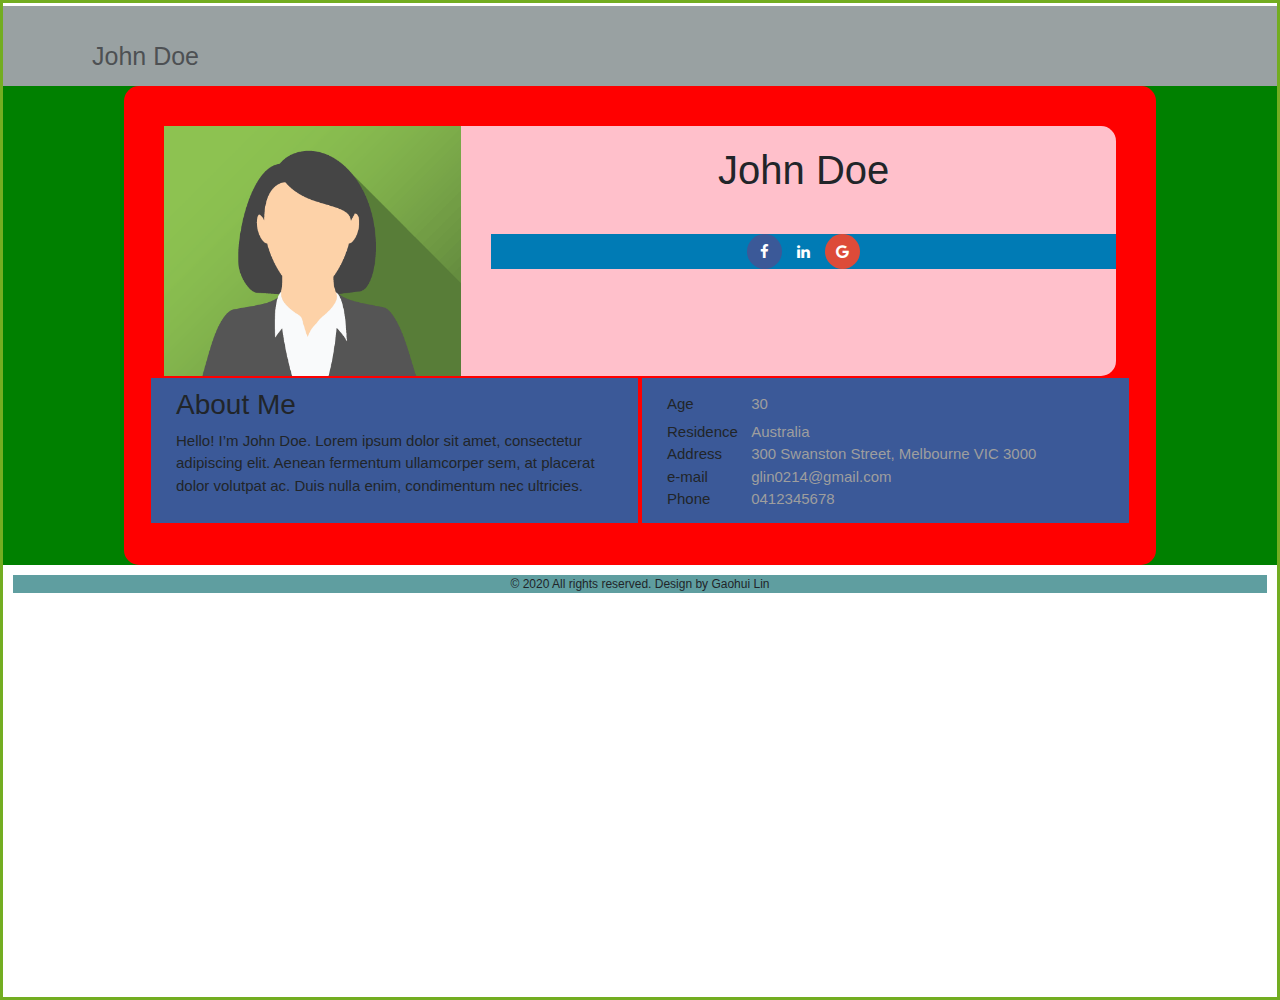
==== index.html @ c60b6b3c "first commit" ====
<!DOCTYPE html>

<html>
  <head>
    <title>My Personal Page</title>
    <link rel="stylesheet" href="StyleSheet/style.css" />
    <!-- boostrap required meta tags -->
    <meta charset="utf-8" />
    <meta name="viewport" content="width=device-width, initial-scale=1" />
    <!-- Boostrap CSS -->
    <link
      rel="stylesheet"
      href="https://stackpath.bootstrapcdn.com/bootstrap/4.5.2/css/bootstrap.min.css"
      integrity="sha384-JcKb8q3iqJ61gNV9KGb8thSsNjpSL0n8PARn9HuZOnIxN0hoP+VmmDGMN5t9UJ0Z"
      crossorigin="anonymous"
    />
    <!-- Social media Icon (W3Scool)-->
    <link
      rel="stylesheet"
      href="https://cdnjs.cloudflare.com/ajax/libs/font-awesome/4.7.0/css/font-awesome.min.css"
    />
  </head>

  <body>
    <div class="main">
      <header class="header">
        <div class="header__content">
          <div class="site__title">
            <div class="site__title__content">
              John Doe
            </div>
          </div>
          <!--  
          <div class="site__nav">
            <ul class="site__nav__menu">
              <li class="nav__options"><a href="#home">Home</a></li>
              <li class="nav__options"><a href="#resume">Resume</a></li>
              <li class="nav__options"><a href="#services">Services</a></li>
              <li class="nav__options"><a href="#blog">Blog</a></li>
              <li class="nav__options"><a href="#contact">Contact</a></li>
            </ul>
          </div>
        --></div>
      </header>

      <main class="main__content">
        <!-- Home Page start -->
        <section class="home__page">
          <div class="home__page__header">
            <div class="row">
              <div class="col-sm-4 col-md-4 col-lg-4">
                <div class="photo"></div>
              </div>

              <div class="col-sm-8 col-md-8 col-lg-8">
                <div class="name__title">
                  <h1>John Doe</h1>
                </div>

                <div class="social__media">
                  <a href="#" class="fa fa-facebook"></a>
                  <a href="#" class="fa fa-linkedin"></a>
                  <a href="#" class="fa fa-google"></a>
                </div>
              </div>
            </div>
          </div>

          <div class="row">
            <div class="col-sm-6 col-md-6 col-lg-6">
              <div class="about__me">
                <h3>About Me</h3>
                <p>
                  Hello! I’m John Doe. Lorem ipsum dolor sit amet, consectetur
                  adipiscing elit. Aenean fermentum ullamcorper sem, at placerat
                  dolor volutpat ac. Duis nulla enim, condimentum nec ultricies.
                </p>
              </div>
            </div>
            <div class="col-sm-6 col-md-6 col-lg-6">
              <ul class="info__list">
                <li class="info__list__items">
                  <span class="key">Age</span>
                  <span class="value">30</span>
                </li>
                <li>
                  <span class="key">Residence</span>
                  <span class="value">Australia</span>
                </li>
                <li>
                  <span class="key">Address</span>
                  <span class="value"
                    >300 Swanston Street, Melbourne VIC 3000</span
                  >
                </li>
                <li>
                  <span class="key">e-mail</span>
                  <span class="value">glin0214@gmail.com</span>
                </li>
                <li>
                  <span class="key">Phone</span>
                  <span class="value">0412345678</span>
                </li>
              </ul>
            </div>
          </div>
        </section>
        <!-- Home Page end -->
      </main>

      <footer>
        <div class="copyrights">&#169 2020 All rights reserved. Design by Gaohui Lin</div>
      </footer>
    </div>

    <!-- script for Boostrap -->
    <script
      src="https://code.jquery.com/jquery-3.5.1.slim.min.js"
      integrity="sha384-DfXdz2htPH0lsSSs5nCTpuj/zy4C+OGpamoFVy38MVBnE+IbbVYUew+OrCXaRkfj"
      crossorigin="anonymous"
    ></script>
    <script
      src="https://cdn.jsdelivr.net/npm/popper.js@1.16.1/dist/umd/popper.min.js"
      integrity="sha384-9/reFTGAW83EW2RDu2S0VKaIzap3H66lZH81PoYlFhbGU+6BZp6G7niu735Sk7lN"
      crossorigin="anonymous"
    ></script>
    <script
      src="https://stackpath.bootstrapcdn.com/bootstrap/4.5.2/js/bootstrap.min.js"
      integrity="sha384-B4gt1jrGC7Jh4AgTPSdUtOBvfO8shuf57BaghqFfPlYxofvL8/KUEfYiJOMMV+rV"
      crossorigin="anonymous"
    ></script>
  </body>
</html>
---- StyleSheet/style.css ----
.main {
  width: 100%;
  height: 1000px;
  border: 3px solid #73ad21;
  font-size: 15px;
}

.header {
  height: 80px;
  top: 1px;
  margin-top: 3px;
  position: -webkit-sticky;
  position: sticky;
  background-color: #808a8b;
  z-index: 2;
  opacity: 0.8;
}

.header__content {
  max-width: 1096px;
  margin: 0 auto;
}

.site__title {
  float: left;
  z-index: 100;
  text-align: center;
  position: relative;
  line-height: 1;
}

.site__title__content {
  font-size: 25px;
  margin: 38px 0 0 0;
}

.site__nav {
  background-color: rosybrown;
  float: right;
}

.site__nav__menu {
  display: block;
  float: left;
}

.nav__options {
  display: inline-block;
  margin: 20px 10px 10px;
  text-align: center;
  line-height: 1;
}

a {
  text-decoration: none;
}

.main__content {
  background-color: green;
}

.home__page {
  height: auto;
  max-width: 1032px;
  background-color: red;
  margin: 0 auto;
  border-radius: 15px;
  overflow: visible;
  padding: 40px;
  visibility: visible;
}

.home__page__header {
  background-color: pink;
  border-radius: 15px;
}

.photo {
  min-width: 280px;
  min-height: 250px;
  background: url(/Images/img_avatar2.png) no-repeat center;
  background-size: cover;
}

.name__section {
  border: 3px solid white;
  background-color: greenyellow;
  min-height: 100px;
}

.name__title {
  text-align: center;
  margin-top: 20px;
}

.social__media {
  text-align: center;
  position: relative;
  margin-top: 40px;
  background-color: #007bb5;
}

.fa {
  padding: 10px;
  width: 35px;
  border-radius: 100%;
}

.fa:hover {
  opacity: 0.5;
}

.fa-facebook {
  background-color: #3b5998;
  color: white;
}

.fa-linkedin {
  background: #007bb5;
  color: white;
}

.fa-google {
  background: #dd4b39;
  color: white;
}

.col-sm-6,
.col-md-6,
.col-lg-6 {
  background-color: #3b5998;
  border: 2px solid red;
}

.about__me {
  padding: 10px;
}

.info__list {
  list-style: none;
  padding: 10px;
  margin: 0;
}

.info__list__items {
  margin: 5px 0;
}

.key {
  display: inline-block;
  min-width: 80px;
}

.value {
  display: inline-block;
  color: #9e9e9e;
}

.copyrights {
  text-align: center;
  margin: 10px;
  background-color: cadetblue;
  font-size: 12px;
}
/*# sourceMappingURL=style.css.map */
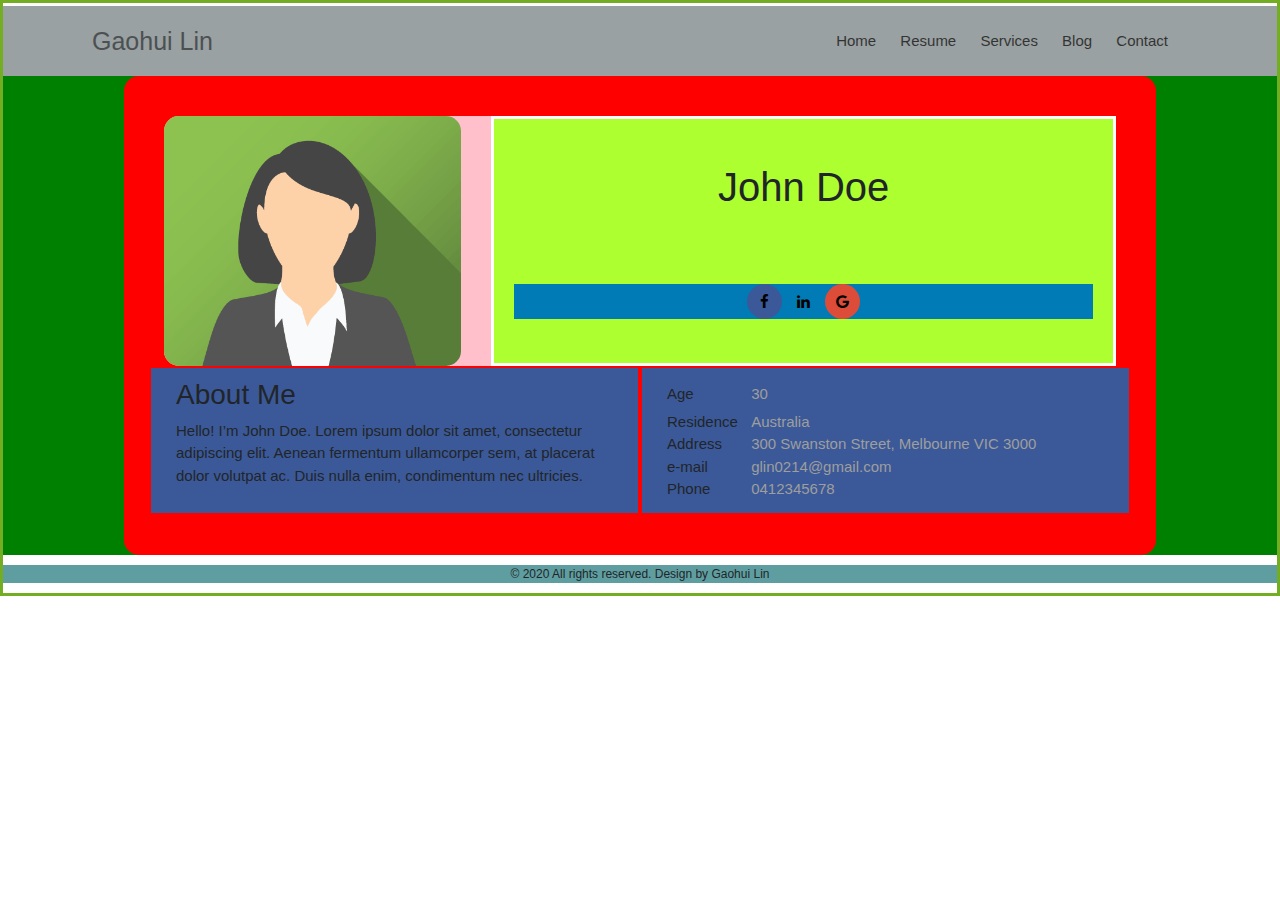
==== commit fd7ddc1e: "Add responsive menu" ====
--- a/index.html
+++ b/index.html
@@ -25,24 +25,29 @@
     <div class="main">
       <header class="header">
         <div class="header__content">
+          <!-- title -->
           <div class="site__title">
             <div class="site__title__content">
-              John Doe
+              Gaohui Lin
             </div>
           </div>
-          <!--  
+          <!-- menu  -->
           <div class="site__nav">
+             <a class="nav__icon" href="#moblenav">
+                <i class="fa fa-bars"></i>
+              </a>
             <ul class="site__nav__menu">
               <li class="nav__options"><a href="#home">Home</a></li>
               <li class="nav__options"><a href="#resume">Resume</a></li>
               <li class="nav__options"><a href="#services">Services</a></li>
               <li class="nav__options"><a href="#blog">Blog</a></li>
               <li class="nav__options"><a href="#contact">Contact</a></li>
-            </ul>
+            </ul> 
           </div>
-        --></div>
+          
+
+       </div>
       </header>
-
       <main class="main__content">
         <!-- Home Page start -->
         <section class="home__page">
@@ -53,14 +58,16 @@
               </div>
 
               <div class="col-sm-8 col-md-8 col-lg-8">
-                <div class="name__title">
-                  <h1>John Doe</h1>
-                </div>
+                <div class="name__section">
+                  <div class="name__title">
+                    <h1>John Doe</h1>
+                  </div>
 
-                <div class="social__media">
-                  <a href="#" class="fa fa-facebook"></a>
-                  <a href="#" class="fa fa-linkedin"></a>
-                  <a href="#" class="fa fa-google"></a>
+                  <div class="social__media">
+                    <a href="#" class="fa fa-facebook"></a>
+                    <a href="#" class="fa fa-linkedin"></a>
+                    <a href="#" class="fa fa-google"></a>
+                  </div>
                 </div>
               </div>
             </div>
@@ -112,7 +119,7 @@
         <div class="copyrights">&#169 2020 All rights reserved. Design by Gaohui Lin</div>
       </footer>
     </div>
-
+  <script type="text/javascript" src="/Scripts/script.js"></script>
     <!-- script for Boostrap -->
     <script
       src="https://code.jquery.com/jquery-3.5.1.slim.min.js"
--- a/StyleSheet/style.css
+++ b/StyleSheet/style.css
@@ -1,19 +1,17 @@
 .main {
-  width: 100%;
-  height: 1000px;
   border: 3px solid #73ad21;
   font-size: 15px;
 }
 
 .header {
-  height: 80px;
-  top: 1px;
+  height: 70px;
   margin-top: 3px;
   position: -webkit-sticky;
   position: sticky;
   background-color: #808a8b;
   z-index: 2;
   opacity: 0.8;
+  line-height: 70px;
 }
 
 .header__content {
@@ -24,35 +22,62 @@
 .site__title {
   float: left;
   z-index: 100;
-  text-align: center;
   position: relative;
-  line-height: 1;
 }
 
 .site__title__content {
   font-size: 25px;
-  margin: 38px 0 0 0;
 }
 
 .site__nav {
-  background-color: rosybrown;
   float: right;
 }
 
 .site__nav__menu {
-  display: block;
-  float: left;
+  margin: 0;
 }
 
 .nav__options {
   display: inline-block;
-  margin: 20px 10px 10px;
-  text-align: center;
-  line-height: 1;
-}
-
-a {
+  margin-right: 20px;
+  color: black;
+}
+
+.nav__icon {
+  display: none;
+}
+
+.mobile__nav {
+  position: fixed;
+  top: 70px;
+  right: 0;
+  width: 100%;
+  max-width: 100px;
+  height: calc(100% - 70px);
+  background-color: brown;
+  z-index: 10;
+  padding: 10px;
+  text-align: center;
+}
+
+@media screen and (max-width: 550px) {
+  .site__nav__menu {
+    display: none;
+  }
+  .nav__icon {
+    display: block;
+    margin-right: 20px;
+  }
+  .nav__options {
+    display: block;
+  }
+}
+
+a:link,
+a:visited,
+a:active {
   text-decoration: none;
+  color: black;
 }
 
 .main__content {
@@ -80,23 +105,33 @@
   min-height: 250px;
   background: url(/Images/img_avatar2.png) no-repeat center;
   background-size: cover;
+  border-radius: 15px;
 }
 
 .name__section {
   border: 3px solid white;
   background-color: greenyellow;
-  min-height: 100px;
+  height: 100%;
+  display: -webkit-box;
+  display: -ms-flexbox;
+  display: flex;
+  -webkit-box-orient: vertical;
+  -webkit-box-direction: normal;
+      -ms-flex-flow: column wrap;
+          flex-flow: column wrap;
+  -webkit-box-pack: space-evenly;
+      -ms-flex-pack: space-evenly;
+          justify-content: space-evenly;
 }
 
 .name__title {
   text-align: center;
-  margin-top: 20px;
+  margin: 20px 0;
 }
 
 .social__media {
   text-align: center;
-  position: relative;
-  margin-top: 40px;
+  margin: 20px;
   background-color: #007bb5;
 }
 
@@ -158,7 +193,7 @@
 
 .copyrights {
   text-align: center;
-  margin: 10px;
+  margin: 10px 0;
   background-color: cadetblue;
   font-size: 12px;
 }
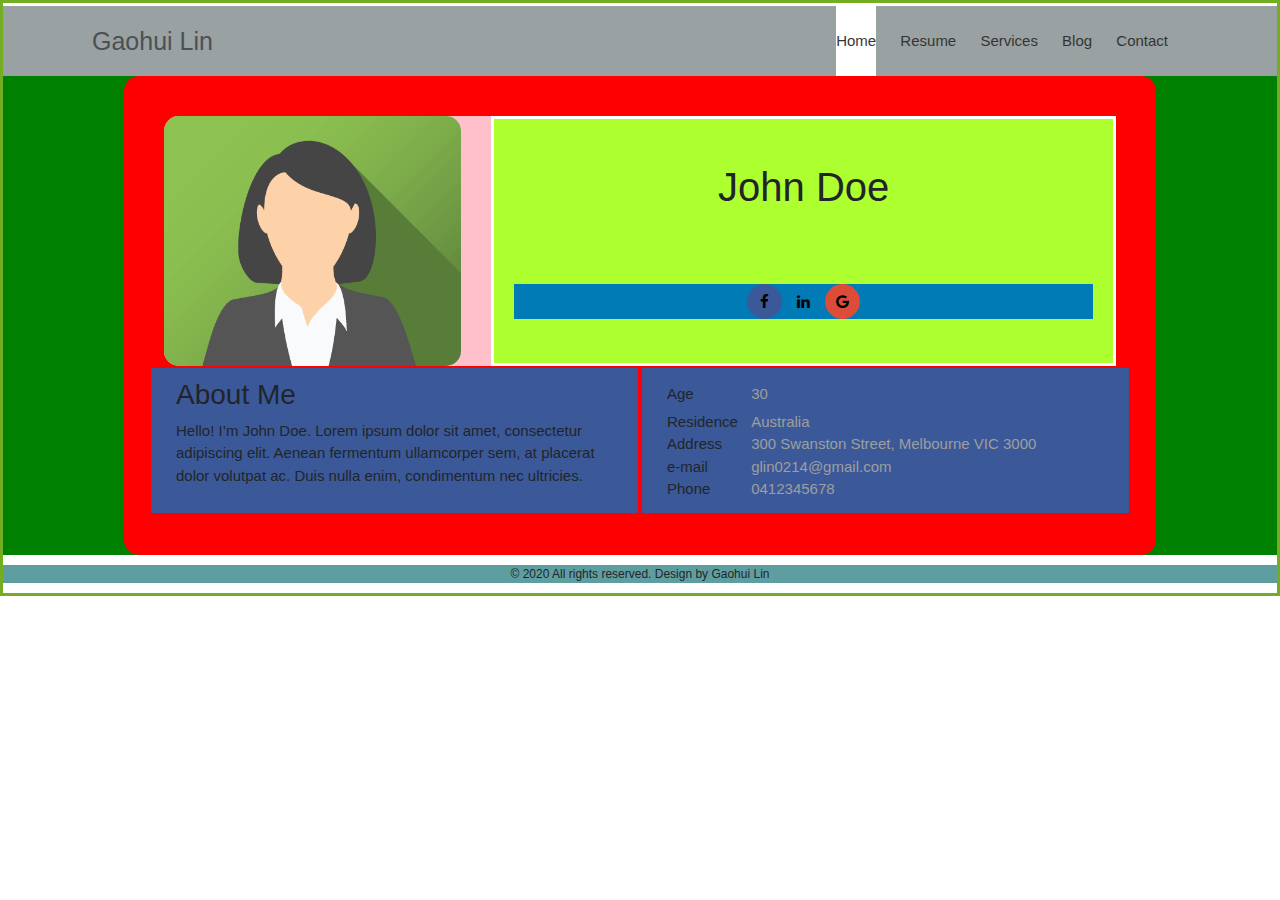
==== commit 2687400a: "feature: hightlight tab when changing tabs" ====
--- a/index.html
+++ b/index.html
@@ -37,8 +37,8 @@
                 <i class="fa fa-bars"></i>
               </a>
             <ul class="site__nav__menu">
-              <li class="nav__options"><a href="#home">Home</a></li>
-              <li class="nav__options"><a href="#resume">Resume</a></li>
+              <li class="nav__options home"><a href="#home">Home</a></li>
+              <li class="nav__options resume"><a href="#resume">Resume</a></li>
               <li class="nav__options"><a href="#services">Services</a></li>
               <li class="nav__options"><a href="#blog">Blog</a></li>
               <li class="nav__options"><a href="#contact">Contact</a></li>
@@ -113,6 +113,18 @@
           </div>
         </section>
         <!-- Home Page end -->
+
+        <section class="resume">
+          <div>
+
+          </div>
+        </section>
+
+        <section class="services"></section>
+        <section class="blog"></section>
+        <section class="contact"></section>
+
+
       </main>
 
       <footer>
--- a/StyleSheet/style.css
+++ b/StyleSheet/style.css
@@ -78,6 +78,15 @@
 a:active {
   text-decoration: none;
   color: black;
+}
+
+.active {
+  background: white;
+  border-bottom-color: white;
+}
+
+.hidden {
+  display: none;
 }
 
 .main__content {
